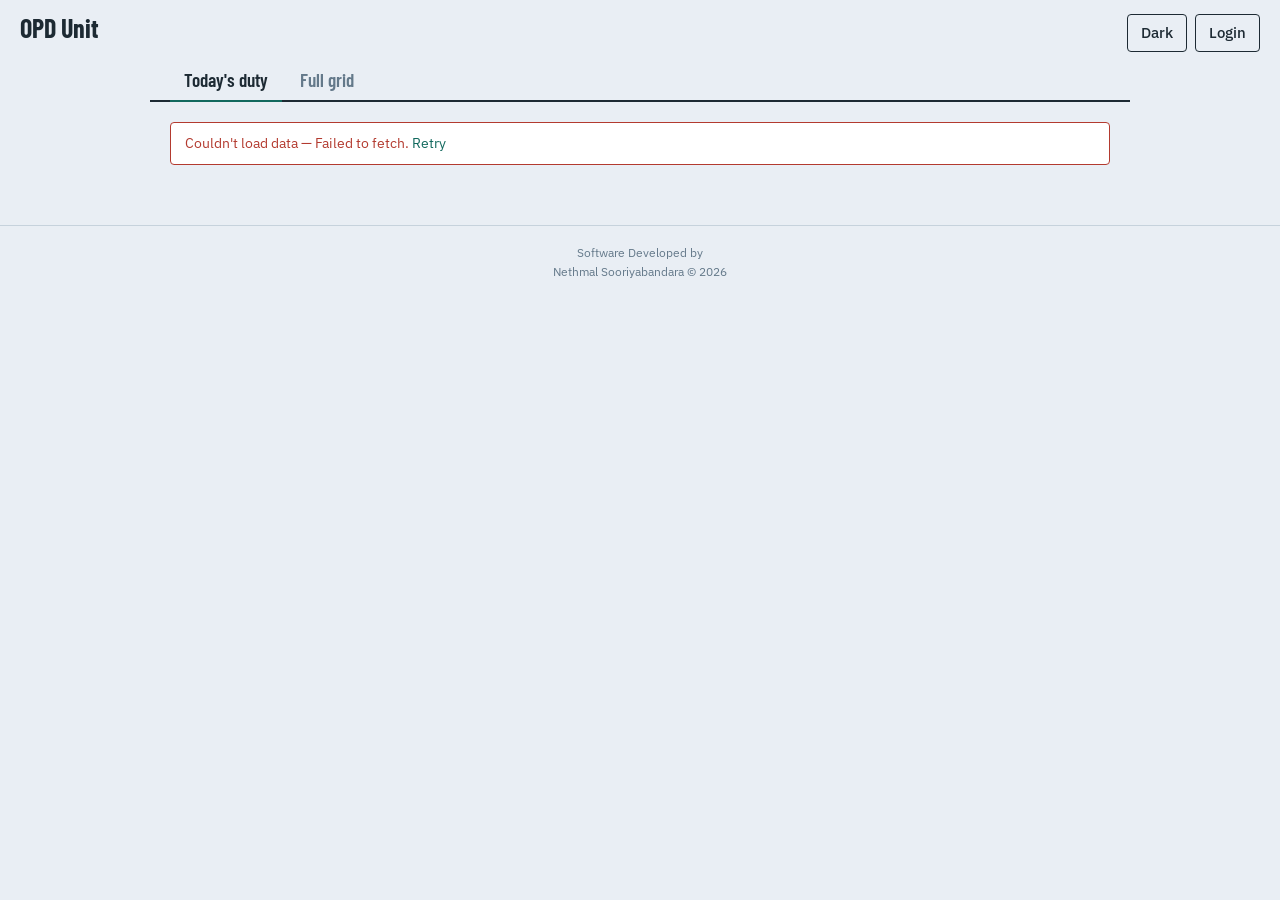
==== index.html @ f500d1cb "Analytics: fix admin menu error, duplicate logout text, analytics button click" ====
<!doctype html>
<html lang="en">
<head>
<meta charset="utf-8">
<meta name="viewport" content="width=device-width, initial-scale=1, viewport-fit=cover">
<title>OPD Roster</title>
<script>try{var t=localStorage.getItem('opd_theme');if(!t)t=matchMedia('(prefers-color-scheme: dark)').matches?'dark':'light';document.documentElement.dataset.theme=t;}catch(e){}</script>
<link rel="icon" href="data:image/svg+xml,%3Csvg xmlns='http://www.w3.org/2000/svg' viewBox='0 0 32 32'%3E%3Crect width='32' height='32' rx='4' fill='%2312695E'/%3E%3Crect x='6' y='8' width='20' height='2.5' fill='white'/%3E%3Crect x='6' y='14' width='20' height='2.5' fill='white'/%3E%3Crect x='6' y='20' width='13' height='2.5' fill='white'/%3E%3C/svg%3E">
<link rel="preconnect" href="https://fonts.googleapis.com">
<link rel="preconnect" href="https://fonts.gstatic.com" crossorigin>
<link href="https://fonts.googleapis.com/css2?family=Barlow+Condensed:wght@500;600;700&family=IBM+Plex+Sans:wght@400;500;600&display=swap" rel="stylesheet">
<link rel="stylesheet" href="styles.css?v=11">
</head>
<body>
<header class="topbar">
  <a class="brand" href="#/today">
    <span class="brand-name" id="brand-name">OPD Unit</span>
    <span class="brand-hospital" id="brand-hospital"></span>
  </a>
  <nav class="topbar-actions">
    <button id="btn-theme" class="btn ghost" aria-label="Switch colour theme">Dark</button>
    <button id="btn-login" class="btn ghost" hidden>Login</button>
    <button id="btn-admin-menu" class="btn ghost" hidden>Menu</button>
  </nav>
</header>
<nav class="tabs" id="tabs" aria-label="Views">
  <a class="tab" data-tab="today" href="#/today">Today's duty</a>
  <a class="tab" data-tab="grid" href="#/grid">Full grid</a>
</nav>
<div class="sync-strip" id="sync-strip" role="status">
  <span class="dot"></span><span id="sync-text"></span>
</div>
<main id="view" class="view" aria-live="polite"></main>
<footer class="foot">
  <div>Software Developed by</div>
  <div class="credit">Nethmal Sooriyabandara &copy; 2026</div>
</footer>
<div id="modal-root"></div>
<script src="app.js?v=11"></script>
</body>
</html>
---- styles.css ----
:root {
  --bg: #E9EEF4;
  --surface: #FFFFFF;
  --ink: #1D2A33;
  --dim: #64798A;
  --rule: #C6D2DC;
  --rule-soft: #DAE2E9;
  --teal: #12695E;
  --teal-dim: #DDEBE8;
  --wash: #F7EFC4;
  --wash-hover: #EFE3A6;
  --danger: #B33A2F;
  --ph-ink: #8A6D1A;
  --ph-rule: #CBAF55;
  --radius: 4px;
  --pad: 20px;
}

[data-theme="dark"] {
  --bg: #0F1A22;
  --surface: #16222C;
  --ink: #DCE7ED;
  --dim: #7E93A2;
  --rule: #26384A;
  --rule-soft: #1E2F3C;
  --teal: #2A9186;
  --teal-dim: #163B36;
  --wash: #383018;
  --wash-hover: #242C33;
  --danger: #E06A5E;
  --ph-ink: #C9A94B;
  --ph-rule: #4A3D14;
}

* { box-sizing: border-box; }
html { -webkit-text-size-adjust: 100%; }
body {
  margin: 0;
  background: var(--bg);
  color: var(--ink);
  font: 15px/1.45 "IBM Plex Sans", system-ui, sans-serif;
  font-variant-numeric: tabular-nums;
}

h1, h2, h3, .display {
  font-family: "Barlow Condensed", "IBM Plex Sans", sans-serif;
  font-weight: 700;
  margin: 0;
  letter-spacing: .01em;
}

a { color: var(--teal); text-decoration: none; }
button { font: inherit; }

/* ---------- top bar ---------- */
.topbar {
  display: flex;
  align-items: baseline;
  justify-content: space-between;
  gap: 12px;
  padding: 14px var(--pad) 6px;
  background: var(--bg);
}
.brand { display: flex; flex-direction: column; min-width: 0; color: var(--ink); }
.brand-name { font-family: "Barlow Condensed", sans-serif; font-weight: 700; font-size: 26px; line-height: 1.05; }
.brand-hospital { font-size: 12px; color: var(--dim); }
.topbar-actions { display: flex; gap: 8px; }

/* ---------- buttons ---------- */
.btn {
  border: 1.5px solid var(--ink);
  background: var(--surface);
  color: var(--ink);
  border-radius: var(--radius);
  padding: 7px 13px;
  font-weight: 500;
  cursor: pointer;
}
.btn:active { transform: translateY(1px); }
.btn.primary { background: var(--teal); border-color: var(--teal); color: #fff; font-weight: 600; }
.btn.ghost { background: transparent; border-color: var(--ink); }
.btn.quiet { border-color: var(--rule); color: var(--ink); }
.btn.danger { border-color: var(--danger); color: var(--danger); background: transparent; font-weight: 600; }
.btn:disabled { opacity: .45; cursor: default; }
.btn:focus-visible, a:focus-visible { outline: 2px solid var(--teal); outline-offset: 2px; }

/* ---------- tabs ---------- */
.tabs {
  display: flex;
  gap: 4px;
  max-width: 980px;
  margin: 0 auto;
  padding: 0 var(--pad);
  border-bottom: 2px solid var(--ink);
  position: sticky;
  top: 0;
  background: var(--bg);
  z-index: 10;
}
.tab {
  font-family: "Barlow Condensed", sans-serif;
  font-size: 19px;
  font-weight: 600;
  color: var(--dim);
  padding: 8px 14px 7px;
  border-bottom: 2.5px solid transparent;
  margin-bottom: -2px;
}
.tab[aria-current="page"] {
  color: var(--ink);
  border-bottom-color: var(--teal);
}
.tab, .tab:active { color: var(--dim); }
.tab[aria-current="page"], .tab[aria-current="page"]:active { color: var(--ink); }

/* ---------- generic blocks ---------- */
.view { max-width: 980px; margin: 0 auto; padding: 0 var(--pad) 60px; }
.section-label {
  font-family: "Barlow Condensed", sans-serif;
  font-weight: 600;
  font-size: 17px;
  color: var(--dim);
  margin: 26px 0 8px;
}
.foot {
  padding: 18px var(--pad) max(22px, env(safe-area-inset-bottom));
  color: var(--dim);
  font-size: 12px;
  border-top: 1px solid var(--rule);
  text-align: center;
}
.credit { font-size: 11.5px; margin-top: 3px; }
.error-banner {
  margin: 14px 0 0;
  border: 1.5px solid var(--danger);
  color: var(--danger);
  background: #fff;
  border-radius: var(--radius);
  padding: 10px 14px;
  font-size: 14px;
}

/* ---------- home: today block ---------- */
.today-block { margin-top: 22px; }
.today-topline {
  display: flex;
  align-items: baseline;
  justify-content: space-between;
  gap: 10px;
  border-bottom: 2px solid var(--ink);
  padding-bottom: 8px;
}
.today-date { display: flex; align-items: baseline; gap: 12px; }
.today-num { font-family: "Barlow Condensed", sans-serif; font-weight: 700; font-size: 44px; line-height: 1; }
.today-meta { font-size: 14px; color: var(--dim); }
.no-today {
  border: 1.5px dashed var(--rule);
  border-radius: var(--radius);
  padding: 18px 16px;
  color: var(--dim);
}
.no-today .btn { margin-top: 12px; }

/* ---------- day sheet (shared by day view + today block) ---------- */
.day-sheet { background: var(--surface); border: 1.5px solid var(--rule); border-top: none; }
.day-sheet.is-ph { border-color: var(--ph-rule); }
.day-rows { display: grid; }
.day-row {
  display: grid;
  grid-template-columns: 30% 1fr;
  border-bottom: 1px solid var(--rule-soft);
  min-height: 44px;
  align-items: center;
}
.day-row:last-child { border-bottom: none; }
.day-row .slot { padding: 8px 12px; color: var(--dim); font-size: 13px; }
.day-row .val { padding: 8px 12px 8px 0; font-weight: 500; }
.val.is-dash { color: var(--dim); font-weight: 400; }
.val.is-empty::before { content: "—"; opacity: .25; font-weight: 400; }
.day-footnotes { border-top: 1px solid var(--rule); }
.day-footnote {
  display: flex; gap: 10px; justify-content: space-between;
  padding: 8px 12px; font-size: 13px; border-bottom: 1px solid var(--rule-soft);
}
.day-footnote:last-child { border-bottom: none; }
.day-footnote .fn-label { color: var(--dim); }
.day-footnote .fn-val { text-align: right; font-weight: 500; }
.ph-stamp {
  color: var(--ph-ink);
  border: 1.5px solid var(--ph-rule);
  border-radius: 3px;
  font-size: 11px;
  font-weight: 600;
  padding: 0 5px;
  letter-spacing: .03em;
}

/* ---------- rosters list (home) ---------- */
.roster-list { border-top: 2px solid var(--ink); }
.roster-row {
  display: flex;
  justify-content: space-between;
  align-items: baseline;
  gap: 12px;
  padding: 13px 2px;
  border-bottom: 1px solid var(--rule);
  color: var(--ink);
}
.roster-row .r-title { font-family: "Barlow Condensed", sans-serif; font-size: 21px; font-weight: 600; }
.roster-row .r-sub { color: var(--dim); font-size: 13px; }
.roster-row:hover { background: var(--surface); }

/* ---------- month grid ---------- */
.grid-head {
  display: flex;
  align-items: center;
  justify-content: space-between;
  gap: 10px;
  margin-top: 0;
  border-bottom: 2px solid var(--ink);
  padding-bottom: 6px;
  flex-wrap: wrap;
}
.grid-title { display: none; }
.month-note { color: var(--dim); font-family: "Barlow Condensed", sans-serif; font-size: 20px; font-weight: 600; }
.month-select { }
.month-tools { display: flex; flex-wrap: wrap; gap: 7px; justify-content: flex-end; }
.month-tools .btn { padding: 6px 10px; font-size: 13px; }
#month-select {
  font-family: "Barlow Condensed", sans-serif;
  font-size: 19px;
  font-weight: 600;
  color: var(--ink);
  background: transparent;
  border: none;
  border-bottom: 1.5px dashed var(--rule);
  padding: 2px 2px;
  margin-left: -2px;
}
#month-select:focus { outline: 2px solid var(--teal); }

.gridwrap {
  margin-top: 14px;
  overflow: auto;
  max-height: calc(100vh - 250px);
  border: 1.5px solid var(--rule);
  border-radius: var(--radius);
  background: var(--surface);
  -webkit-overflow-scrolling: touch;
}
table.grid { border-collapse: collapse; min-width: 100%; font-size: 13.5px; }
.grid th, .grid td {
  border-bottom: 1px solid var(--rule-soft);
  border-right: 1px solid var(--rule-soft);
  padding: 7px 10px;
  white-space: nowrap;
  text-align: left;
}
.grid thead th {
  font-family: "Barlow Condensed", sans-serif;
  font-size: 15px;
  font-weight: 600;
  position: -webkit-sticky;
  position: sticky;
  top: 0;
  background: var(--surface);
  border-bottom: 2px solid var(--ink);
  z-index: 2;
}
.grid td.stamp-col, .grid th.stamp-col { position: sticky; left: 0; background: var(--surface); z-index: 1; border-right: 1px solid var(--rule); text-align: center; min-width: 34px; }
.grid thead th.stamp-col { z-index: 3; vertical-align: bottom; }
.th-day { font-size: 13px; color: var(--dim); font-weight: 600; }
.stamp-num { display: block; font-size: 13px; font-weight: 600; line-height: 1.15; font-variant-numeric: tabular-nums; }
.stamp-wd { display: block; font-size: 9.5px; letter-spacing: .05em; color: var(--dim); line-height: 1.2; }
.stamp-ph { color: var(--ph-ink); font-weight: 700; margin-left: 3px; letter-spacing: .02em; }
.grid td { vertical-align: middle; }
.grid td.stamp-col { cursor: pointer; }
.grid td.stamp-col a { color: inherit; text-decoration: none; }
.grid td.stamp-col:hover { background: var(--teal-dim); }
.grid tr.ph td.stamp-col:hover { background: var(--wash-hover); }

/* whole row opens the day; only admin edit cells opt out */
.grid tbody tr.rowlink { cursor: pointer; }
.grid tbody tr.rowlink td:not([data-edit-slot]):hover { background: var(--teal-dim); }
.grid tbody tr.rowlink.ph td:not([data-edit-slot]):hover { background: var(--wash-hover); }
.grid tbody tr.rowlink td[data-edit-slot]:hover { background: var(--teal-dim); }
.grid tbody tr.rowlink.ph td[data-edit-slot]:hover { background: var(--wash-hover); }
.grid td[data-edit-slot] { cursor: text; }
.stamp-date { font-weight: 600; }
.stamp-day { color: var(--dim); font-size: 12px; margin-left: 6px; }
.grid tr.ph td { background: var(--wash); }
.grid tr.ph td.stamp-col { background: var(--wash); }
.grid tr.today td { box-shadow: inset 2px 0 0 var(--teal), inset 0 2px 0 var(--teal), inset -2px 0 0 var(--teal); }
.grid tr:last-child td { border-bottom: none; }
.grid .empty-note td, .empty-note { color: var(--dim); padding: 20px; }

/* desktop scrollbar — dark themed, matches the app */
::-webkit-scrollbar { width: 10px; height: 10px; }
::-webkit-scrollbar-track { background: var(--bg); }
::-webkit-scrollbar-thumb { background: var(--rule); border-radius: 6px; border: 3px solid var(--bg); }
::-webkit-scrollbar-thumb:hover { background: var(--dim); }
.gridwrap::-webkit-scrollbar { height: 10px; }
.gridwrap::-webkit-scrollbar-thumb { background: var(--rule); border-radius: 6px; border: 3px solid var(--surface); }
.gridwrap::-webkit-scrollbar-thumb:hover { background: var(--dim); }

/* ---------- inline editing ---------- */
.editable { cursor: text; }
.inline-input {
  border: none;
  outline: 2px solid var(--teal);
  outline-offset: -2px;
  background: var(--bg);
  color: var(--ink);
  border-radius: 3px;
  padding: 3px 7px;
  font: inherit;
  width: 96%;
  min-width: 64px;
}
.saving { opacity: .55; }

/* ---------- sync strip (offline / loading status) ----------
   Floats above the content like a toast: never part of the layout,
   so showing and hiding it can't shift anything. */
.sync-strip {
  position: fixed;
  left: 50%;
  bottom: max(16px, env(safe-area-inset-bottom));
  transform: translate(-50%, 12px);
  display: flex;
  align-items: center;
  gap: 8px;
  padding: 8px 14px;
  font-size: 12.5px;
  line-height: 1.2;
  color: var(--ink);
  background: var(--surface);
  border: 1px solid var(--rule);
  border-radius: 999px;
  box-shadow: 0 3px 14px rgba(0, 0, 0, .12);
  max-width: calc(100% - 32px);
  white-space: nowrap;
  overflow: hidden;
  text-overflow: ellipsis;
  opacity: 0;
  visibility: hidden;
  pointer-events: none;
  transition: opacity .18s ease, transform .18s ease;
  z-index: 40;
}
.sync-strip.show {
  opacity: 1;
  visibility: visible;
  transform: translate(-50%, 0);
}
.sync-strip .dot { width: 7px; height: 7px; border-radius: 50%; background: var(--dim); flex: none; }
.sync-strip.stale {
  color: var(--ph-ink);
  background: var(--wash);
  border-color: var(--ph-rule);
}
.sync-strip.stale .dot { background: var(--ph-ink); }
.sync-strip.updated { color: var(--teal); border-color: var(--teal); }
.sync-strip.updated .dot { background: var(--teal); }

@media (prefers-reduced-motion: reduce) {
  .sync-strip { transition: none; transform: translate(-50%, 0); }
}

/* ---------- day view ---------- */
.dayview-head {
  display: flex;
  align-items: baseline;
  gap: 14px;
  margin: 20px 0 4px;
}
.dayview-num { font-family: "Barlow Condensed", sans-serif; font-weight: 700; font-size: 52px; line-height: 1; }
.dayview-meta { font-size: 15px; color: var(--dim); }
.backlink { display: inline-block; margin-top: 16px; font-size: 14px; }
.dayview-tools, .today-tools { display: flex; gap: 8px; margin-top: 10px; flex-wrap: wrap; }

/* ---------- modals ---------- */
.modal-scrim {
  position: fixed; inset: 0;
  background: rgba(29, 42, 51, .45);
  display: flex; align-items: center; justify-content: center;
  padding: 16px;
  z-index: 50;
}
.modal {
  background: var(--surface);
  border-radius: 6px;
  border: 2px solid var(--ink);
  width: 100%;
  max-width: 430px;
  max-height: 88vh;
  overflow-y: auto;
  padding: 18px 18px 16px;
}
.modal h3 { font-size: 24px; margin-bottom: 4px; }
.modal .sub { color: var(--dim); font-size: 13px; margin: 0 0 14px; }
.field { margin-bottom: 12px; }
.field label { display: block; font-size: 13px; color: var(--dim); margin-bottom: 4px; }
.field input[type=text], .field input[type=password], .field input[type=date], .field select {
  width: 100%;
  border: 1.5px solid var(--rule);
  border-radius: var(--radius);
  background: var(--bg);
  color: var(--ink);
  padding: 9px 10px;
  font: inherit;
}
.field input:focus, .field select:focus { outline: 2px solid var(--teal); }
.field-check { display: flex; gap: 8px; align-items: center; font-size: 14px; margin-bottom: 12px; }
.field-check input { width: 18px; height: 18px; accent-color: var(--teal); }
.modal-actions { display: flex; gap: 8px; justify-content: flex-end; margin-top: 16px; flex-wrap: wrap; }
.modal-msg { color: var(--danger); font-size: 13px; margin-top: 10px; min-height: 1em; }
.modal hr { border: none; border-top: 1px solid var(--rule-soft); margin: 16px 0; }

/* ---------- admin menu list ---------- */
.menu-list { display: grid; gap: 10px; }

/* ---------- column editor ---------- */
.col-list { display: grid; gap: 8px; }
.col-item {
  display: flex; gap: 8px; align-items: center; justify-content: space-between;
  border: 1px solid var(--rule); border-radius: var(--radius); padding: 8px 10px;
}
.col-item .c-name { font-weight: 600; }

/* ---------- pills row (today/day quick values) ---------- */
.pillrow { display: flex; flex-wrap: wrap; gap: 6px; }
.pill {
  background: var(--teal-dim);
  color: var(--teal-dim);
  color: var(--teal);
  border-radius: 3px;
  padding: 2px 7px;
  font-weight: 600;
  font-size: 13.5px;
}

.hint { color: var(--dim); font-size: 12.5px; margin: 8px 0 0; }

.sr-only {
  position: absolute; width: 1px; height: 1px;
  clip: rect(0 0 0 0); overflow: hidden; white-space: nowrap;
}

@media (min-width: 720px) {
  .view { padding-top: 6px; }
  .day-row { grid-template-columns: 180px 1fr; min-height: 40px; }
  .today-num { font-size: 56px; }
}

@media (prefers-reduced-motion: reduce) {
  * { transition: none !important; animation: none !important; }
}
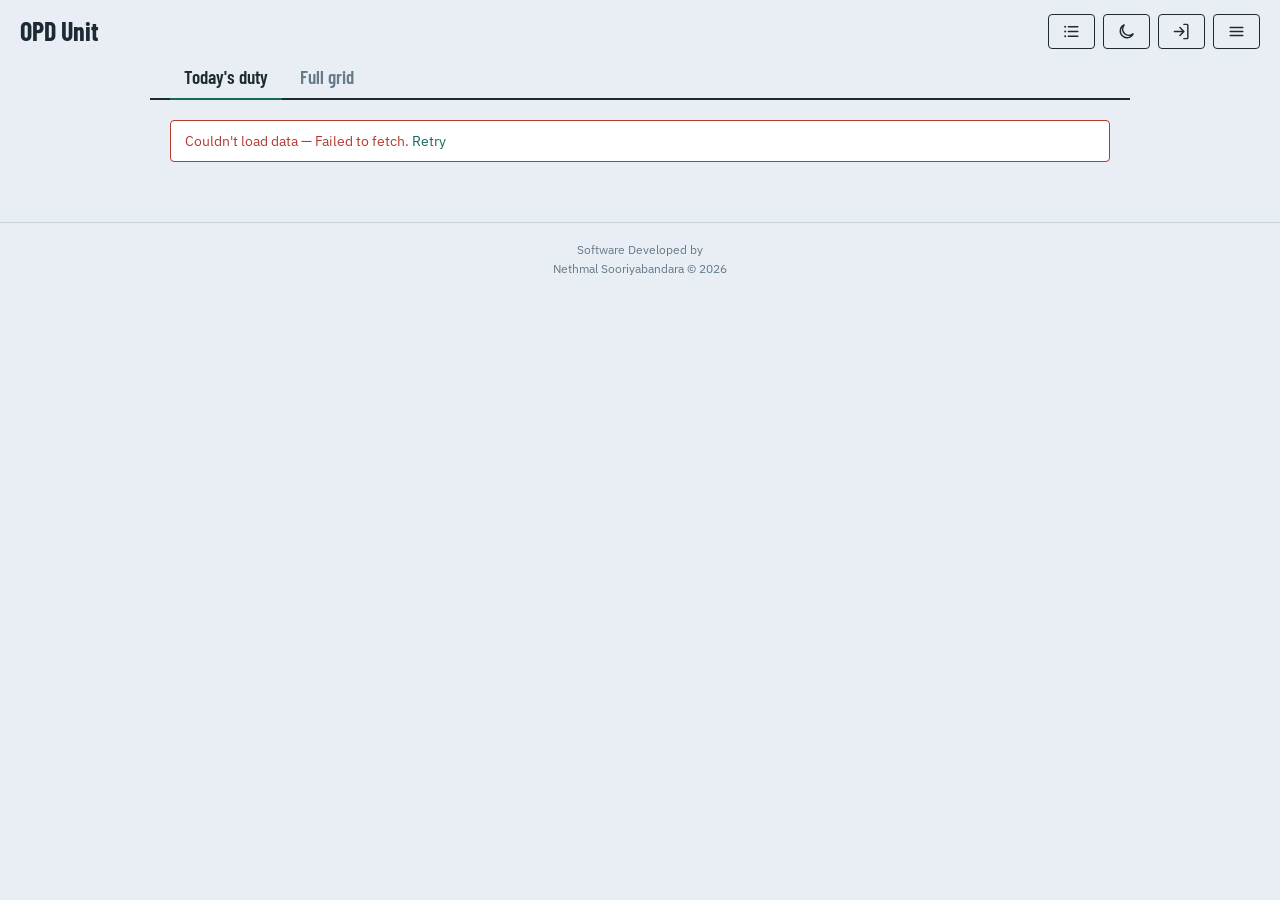
==== commit b934d773: "Legend popup with icon buttons, K=Dr Eishani, grid auto-scrolls to today; drop name chips" ====
--- a/index.html
+++ b/index.html
@@ -9,7 +9,7 @@
 <link rel="preconnect" href="https://fonts.googleapis.com">
 <link rel="preconnect" href="https://fonts.gstatic.com" crossorigin>
 <link href="https://fonts.googleapis.com/css2?family=Barlow+Condensed:wght@500;600;700&family=IBM+Plex+Sans:wght@400;500;600&display=swap" rel="stylesheet">
-<link rel="stylesheet" href="styles.css?v=11">
+<link rel="stylesheet" href="styles.css?v=13">
 </head>
 <body>
 <header class="topbar">
@@ -18,9 +18,34 @@
     <span class="brand-hospital" id="brand-hospital"></span>
   </a>
   <nav class="topbar-actions">
-    <button id="btn-theme" class="btn ghost" aria-label="Switch colour theme">Dark</button>
-    <button id="btn-login" class="btn ghost" hidden>Login</button>
-    <button id="btn-admin-menu" class="btn ghost" hidden>Menu</button>
+    <button id="btn-legend" class="btn ghost icon-btn" aria-label="Doctor legend" title="Doctor letters">
+      <svg viewBox="0 0 24 24" fill="none" stroke="currentColor" stroke-width="1.8" stroke-linecap="round" aria-hidden="true">
+        <path d="M8 6h12M8 12h12M8 18h12"/>
+        <circle cx="4" cy="6" r="1.25" fill="currentColor" stroke="none"/>
+        <circle cx="4" cy="12" r="1.25" fill="currentColor" stroke="none"/>
+        <circle cx="4" cy="18" r="1.25" fill="currentColor" stroke="none"/>
+      </svg>
+    </button>
+    <button id="btn-theme" class="btn ghost icon-btn" aria-label="Switch colour theme" title="Theme">
+      <svg class="ico-sun" viewBox="0 0 24 24" fill="none" stroke="currentColor" stroke-width="1.8" stroke-linecap="round" aria-hidden="true">
+        <circle cx="12" cy="12" r="4"/>
+        <path d="M12 2v2M12 20v2M4.9 4.9l1.4 1.4M17.7 17.7l1.4 1.4M2 12h2M20 12h2M4.9 19.1l1.4-1.4M17.7 6.3l1.4-1.4"/>
+      </svg>
+      <svg class="ico-moon" viewBox="0 0 24 24" fill="none" stroke="currentColor" stroke-width="1.8" stroke-linecap="round" aria-hidden="true">
+        <path d="M20.5 14.6A8.5 8.5 0 1 1 9.4 3.5a7 7 0 0 0 11.1 11.1z"/>
+      </svg>
+    </button>
+    <button id="btn-login" class="btn ghost icon-btn" hidden aria-label="Log in" title="Log in">
+      <svg viewBox="0 0 24 24" fill="none" stroke="currentColor" stroke-width="1.8" stroke-linecap="round" stroke-linejoin="round" aria-hidden="true">
+        <path d="M15 3h4a1 1 0 0 1 1 1v16a1 1 0 0 1-1 1h-4"/>
+        <path d="M10 17l5-5-5-5M15 12H3"/>
+      </svg>
+    </button>
+    <button id="btn-admin-menu" class="btn ghost icon-btn" hidden aria-label="Menu" title="Menu">
+      <svg viewBox="0 0 24 24" fill="none" stroke="currentColor" stroke-width="1.8" stroke-linecap="round" aria-hidden="true">
+        <path d="M4 7h16M4 12h16M4 17h16"/>
+      </svg>
+    </button>
   </nav>
 </header>
 <nav class="tabs" id="tabs" aria-label="Views">
@@ -36,6 +61,6 @@
   <div class="credit">Nethmal Sooriyabandara &copy; 2026</div>
 </footer>
 <div id="modal-root"></div>
-<script src="app.js?v=11"></script>
+<script src="app.js?v=13"></script>
 </body>
 </html>
--- a/styles.css
+++ b/styles.css
@@ -66,6 +66,15 @@
 .brand-hospital { font-size: 12px; color: var(--dim); }
 .topbar-actions { display: flex; gap: 8px; }
 
+/* ---------- icon buttons ---------- */
+.icon-btn {
+  display: inline-flex;
+  align-items: center;
+  justify-content: center;
+  padding: 7px 9px;
+}
+.icon-btn svg { width: 19px; height: 19px; display: block; }
+
 /* ---------- buttons ---------- */
 .btn {
   border: 1.5px solid var(--ink);
@@ -419,6 +428,14 @@
 
 /* ---------- admin menu list ---------- */
 .menu-list { display: grid; gap: 10px; }
+.menu-item {
+  display: flex;
+  align-items: center;
+  gap: 10px;
+  text-align: left;
+  padding: 10px 13px;
+}
+.menu-item svg { width: 18px; height: 18px; flex: none; color: var(--dim); }
 
 /* ---------- column editor ---------- */
 .col-list { display: grid; gap: 8px; }
@@ -453,6 +470,67 @@
   .today-num { font-size: 56px; }
 }
 
+/* ---------- analytics dashboard ---------- */
+.analytics-card-row {
+  display: grid;
+  grid-template-columns: repeat(auto-fit, minmax(140px, 1fr));
+  gap: 12px;
+  margin-bottom: 16px;
+}
+.analytics-card {
+  background: var(--surface);
+  border: 1px solid var(--rule);
+  border-radius: var(--radius);
+  padding: 16px 12px;
+  text-align: center;
+}
+.analytics-card-value {
+  font-family: "Barlow Condensed", sans-serif;
+  font-size: 32px;
+  font-weight: 700;
+  color: var(--teal);
+  line-height: 1.1;
+}
+.analytics-card-label {
+  font-size: 12px;
+  color: var(--dim);
+  margin-top: 4px;
+}
+.analytics-table { overflow-x: auto; }
+.event-type-page_view { color: var(--teal); font-weight: 600; }
+.event-type-click { color: var(--dim); }
+.event-type-form_submit { color: var(--ph-ink); font-weight: 600; }
+.event-type-session_start { color: var(--ink); }
+
+/* ---------- doctor legend ---------- */
+.legend-grid {
+  display: grid;
+  grid-template-columns: repeat(auto-fill, minmax(150px, 1fr));
+  gap: 6px 14px;
+}
+.legend-item {
+  display: flex;
+  align-items: center;
+  gap: 8px;
+  padding: 4px 0;
+  border-bottom: 1px solid var(--rule-soft);
+}
+.legend-code {
+  flex: none;
+  width: 22px;
+  height: 22px;
+  display: inline-flex;
+  align-items: center;
+  justify-content: center;
+  font-family: "Barlow Condensed", sans-serif;
+  font-size: 14px;
+  font-weight: 700;
+  color: var(--teal);
+  background: var(--teal-dim);
+  border-radius: 3px;
+}
+.legend-name { font-size: 13.5px; }
+
 @media (prefers-reduced-motion: reduce) {
   * { transition: none !important; animation: none !important; }
 }
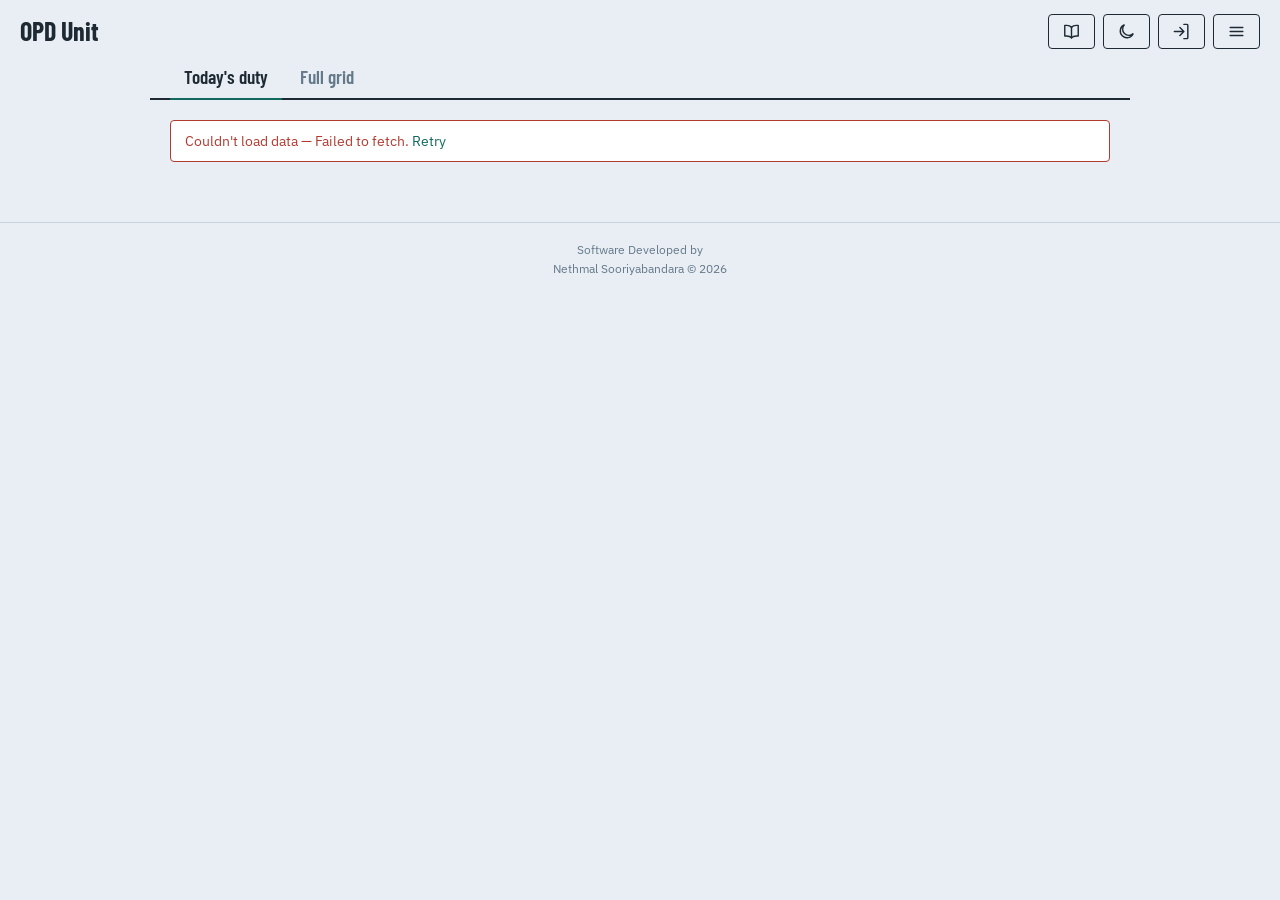
==== commit f46450bb: "Fix: admins could not edit in day view (dev-only guard blocked binding); distinct legend icon" ====
--- a/index.html
+++ b/index.html
@@ -9,7 +9,7 @@
 <link rel="preconnect" href="https://fonts.googleapis.com">
 <link rel="preconnect" href="https://fonts.gstatic.com" crossorigin>
 <link href="https://fonts.googleapis.com/css2?family=Barlow+Condensed:wght@500;600;700&family=IBM+Plex+Sans:wght@400;500;600&display=swap" rel="stylesheet">
-<link rel="stylesheet" href="styles.css?v=13">
+<link rel="stylesheet" href="styles.css?v=14">
 </head>
 <body>
 <header class="topbar">
@@ -19,11 +19,10 @@
   </a>
   <nav class="topbar-actions">
     <button id="btn-legend" class="btn ghost icon-btn" aria-label="Doctor legend" title="Doctor letters">
-      <svg viewBox="0 0 24 24" fill="none" stroke="currentColor" stroke-width="1.8" stroke-linecap="round" aria-hidden="true">
-        <path d="M8 6h12M8 12h12M8 18h12"/>
-        <circle cx="4" cy="6" r="1.25" fill="currentColor" stroke="none"/>
-        <circle cx="4" cy="12" r="1.25" fill="currentColor" stroke="none"/>
-        <circle cx="4" cy="18" r="1.25" fill="currentColor" stroke="none"/>
+      <svg viewBox="0 0 24 24" fill="none" stroke="currentColor" stroke-width="1.8" stroke-linecap="round" stroke-linejoin="round" aria-hidden="true">
+        <path d="M12 6.5C10.6 5 8.6 4.3 6 4.3H3.5v13.4H6c2.6 0 4.6.7 6 2.2"/>
+        <path d="M12 6.5c1.4-1.5 3.4-2.2 6-2.2h2.5v13.4H18c-2.6 0-4.6.7-6 2.2"/>
+        <path d="M12 6.5v13.4"/>
       </svg>
     </button>
     <button id="btn-theme" class="btn ghost icon-btn" aria-label="Switch colour theme" title="Theme">
@@ -61,6 +60,6 @@
   <div class="credit">Nethmal Sooriyabandara &copy; 2026</div>
 </footer>
 <div id="modal-root"></div>
-<script src="app.js?v=13"></script>
+<script src="app.js?v=14"></script>
 </body>
 </html>
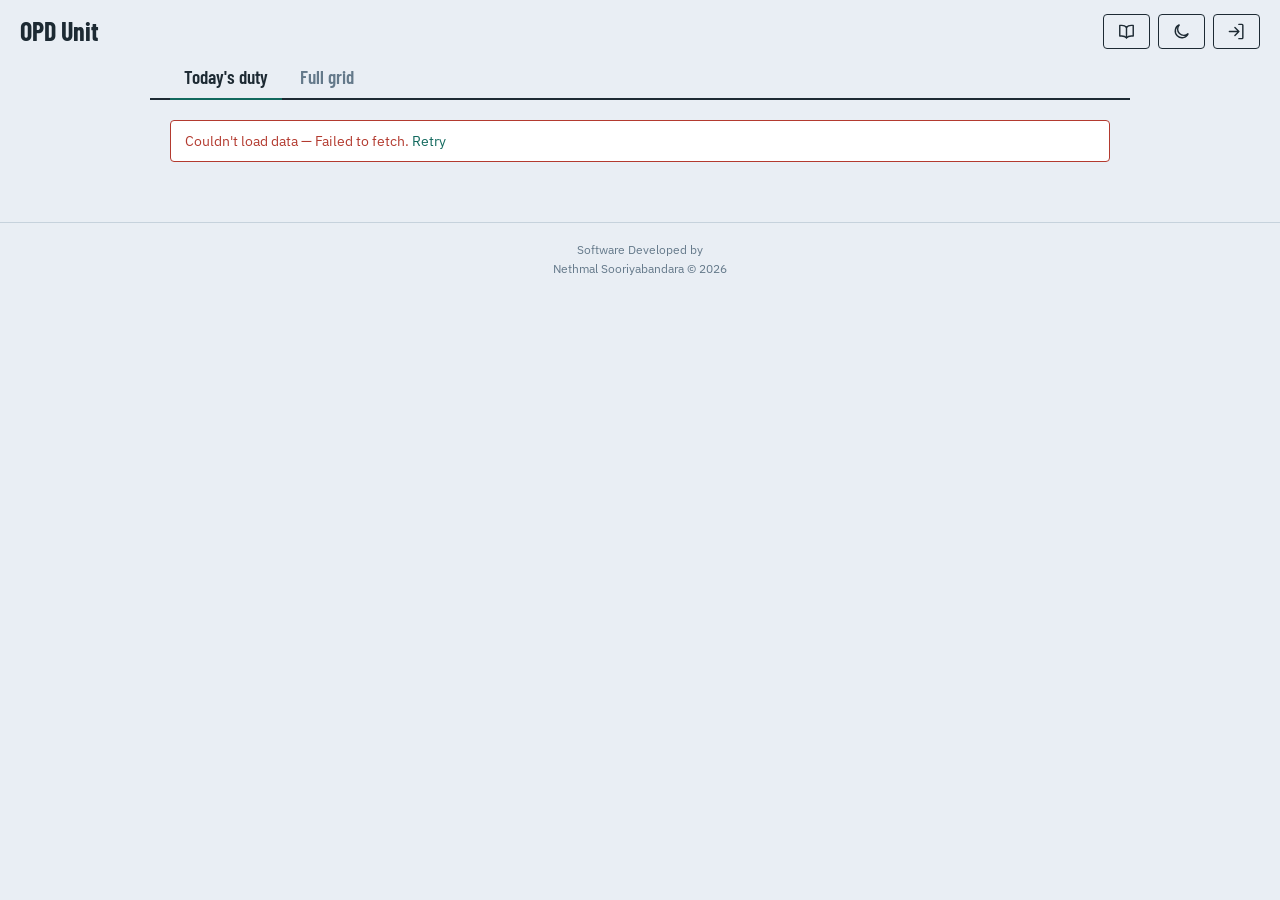
==== commit 5a056c3d: "Fix: icon-btn display overrode [hidden], so Login and Menu always rendered" ====
--- a/index.html
+++ b/index.html
@@ -9,7 +9,7 @@
 <link rel="preconnect" href="https://fonts.googleapis.com">
 <link rel="preconnect" href="https://fonts.gstatic.com" crossorigin>
 <link href="https://fonts.googleapis.com/css2?family=Barlow+Condensed:wght@500;600;700&family=IBM+Plex+Sans:wght@400;500;600&display=swap" rel="stylesheet">
-<link rel="stylesheet" href="styles.css?v=14">
+<link rel="stylesheet" href="styles.css?v=15">
 </head>
 <body>
 <header class="topbar">
@@ -60,6 +60,6 @@
   <div class="credit">Nethmal Sooriyabandara &copy; 2026</div>
 </footer>
 <div id="modal-root"></div>
-<script src="app.js?v=14"></script>
+<script src="app.js?v=15"></script>
 </body>
 </html>
--- a/styles.css
+++ b/styles.css
@@ -75,6 +75,9 @@
 }
 .icon-btn svg { width: 19px; height: 19px; display: block; }
 
+/* author display rules above would otherwise beat the UA [hidden] rule */
+[hidden] { display: none !important; }
+
 /* ---------- buttons ---------- */
 .btn {
   border: 1.5px solid var(--ink);
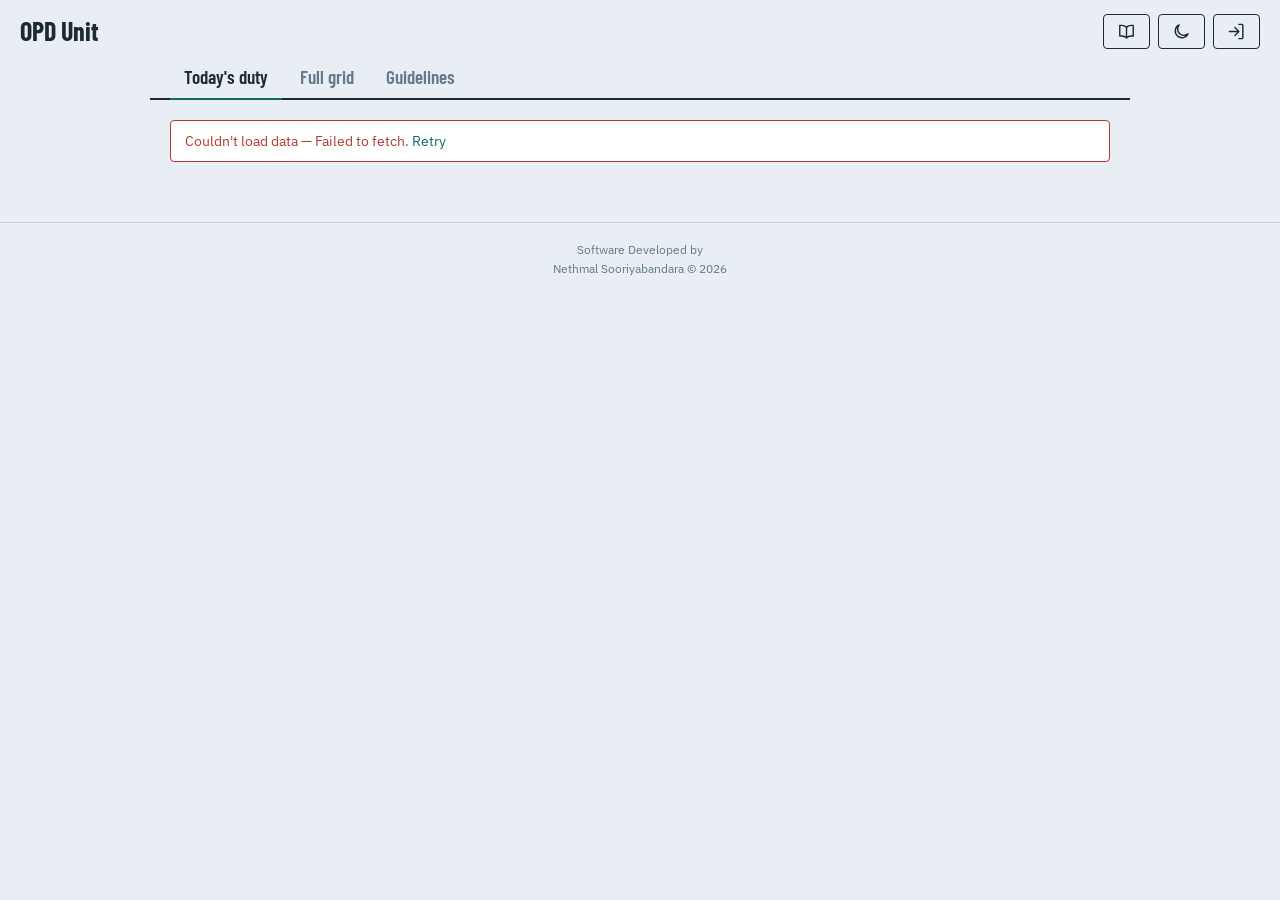
==== commit c0743ba8: "Guidelines tab with anti-rabies PDF, cached for offline" ====
--- a/index.html
+++ b/index.html
@@ -9,7 +9,7 @@
 <link rel="preconnect" href="https://fonts.googleapis.com">
 <link rel="preconnect" href="https://fonts.gstatic.com" crossorigin>
 <link href="https://fonts.googleapis.com/css2?family=Barlow+Condensed:wght@500;600;700&family=IBM+Plex+Sans:wght@400;500;600&display=swap" rel="stylesheet">
-<link rel="stylesheet" href="styles.css?v=15">
+<link rel="stylesheet" href="styles.css?v=18">
 </head>
 <body>
 <header class="topbar">
@@ -50,6 +50,7 @@
 <nav class="tabs" id="tabs" aria-label="Views">
   <a class="tab" data-tab="today" href="#/today">Today's duty</a>
   <a class="tab" data-tab="grid" href="#/grid">Full grid</a>
+  <a class="tab" data-tab="guidelines" href="#/guidelines">Guidelines</a>
 </nav>
 <div class="sync-strip" id="sync-strip" role="status">
   <span class="dot"></span><span id="sync-text"></span>
@@ -60,6 +61,6 @@
   <div class="credit">Nethmal Sooriyabandara &copy; 2026</div>
 </footer>
 <div id="modal-root"></div>
-<script src="app.js?v=15"></script>
+<script src="app.js?v=18"></script>
 </body>
 </html>
--- a/styles.css
+++ b/styles.css
@@ -520,19 +520,55 @@
 }
 .legend-code {
   flex: none;
-  width: 22px;
-  height: 22px;
+  width: 30px;
+  height: 30px;
   display: inline-flex;
   align-items: center;
   justify-content: center;
   font-family: "Barlow Condensed", sans-serif;
-  font-size: 14px;
+  font-size: 21px;
   font-weight: 700;
-  color: var(--teal);
-  background: var(--teal-dim);
-  border-radius: 3px;
-}
-.legend-name { font-size: 13.5px; }
+  line-height: 1;
+  color: #fff;
+  background: var(--teal);
+  border-radius: 4px;
+}
+.legend-name { font-size: 14.5px; font-weight: 500; }
+
+/* ---------- guidelines ---------- */
+.guide-card {
+  margin-top: 18px;
+  border: 1.5px solid var(--rule);
+  border-radius: var(--radius);
+  background: var(--surface);
+  overflow: hidden;
+}
+.guide-head {
+  display: flex;
+  align-items: center;
+  justify-content: space-between;
+  gap: 12px;
+  padding: 12px 14px;
+  border-bottom: 1px solid var(--rule);
+}
+.guide-title { font-size: 21px; }
+.guide-sub { font-size: 12.5px; color: var(--dim); }
+.guide-open { flex: none; font-size: 13px; padding: 5px 12px; }
+.guide-frame {
+  position: relative;
+  width: 100%;
+  height: min(70vh, 640px);
+  background: var(--bg);
+}
+.guide-frame iframe {
+  position: absolute;
+  inset: 0;
+  width: 100%;
+  height: 100%;
+  border: none;
+}
+.guide-card .hint { padding: 0 14px 12px; }
+.guide-card .hint a { text-decoration: underline; }
 
 @media (prefers-reduced-motion: reduce) {
   * { transition: none !important; animation: none !important; }
